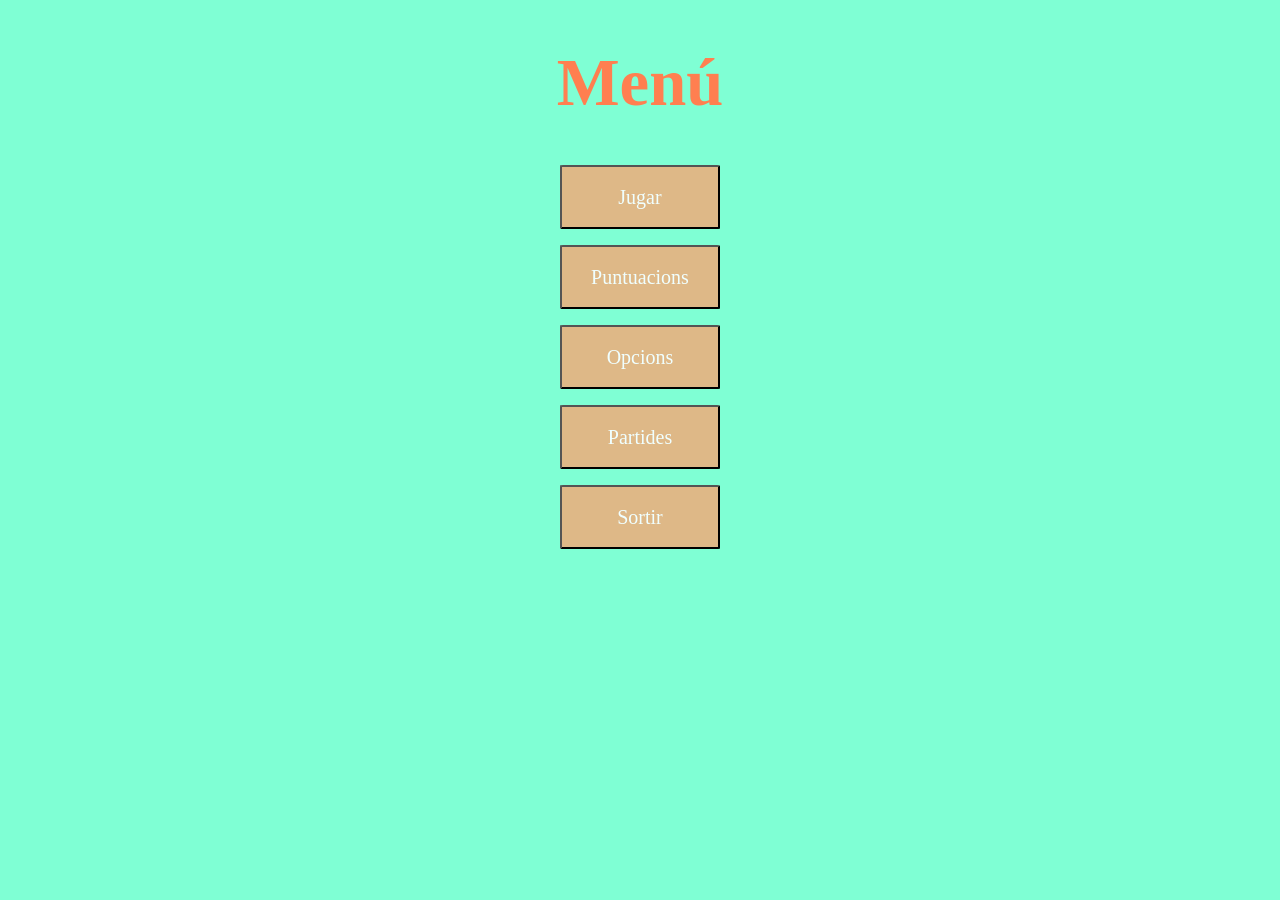
==== index.html @ db8f29a5 "Closes #24: pantalla Puntuacions amb top 10" ====
<!DOCTYPE html> 
<html>
	<head>
		<script src="./js/main.js" type="module"></script>
		<link rel="stylesheet" 
			href="./styles/main.css">
		<title> Memory - Menú </title>
	</head>
	<body>
		<h1 id="title">Menú</h1>
		<button id="play" class="center"> Jugar </button>
		<button id="scores" class="center"> Puntuacions </button>
		<button id="options" class="center"> Opcions </button>
		<button id="saves" class="center"> Partides </button>
		<button id="exit" class="center"> Sortir </button>
	</body>
</html>
---- styles/main.css ----
#title, .center{
	display: block;
	margin-left: auto;
	margin-right: auto;
}

button.center{
	background-color:burlywood;
	color:azure;
	font-size: 15pt;
	font-family:'Times New Roman', Times, serif;
	width: 10rem;
	height: 4rem;
	border-radius: 2%;
	margin-top: 1rem;
}

button.center:hover{
	background-color:aqua;
}

button.center:active{
	background-color:cadetblue;
}


#title{
	font-size: 50pt;
	font-family: 'Gill Sans';
	color:coral;
	text-align: center;
}

body{
	background-color: aquamarine;
}
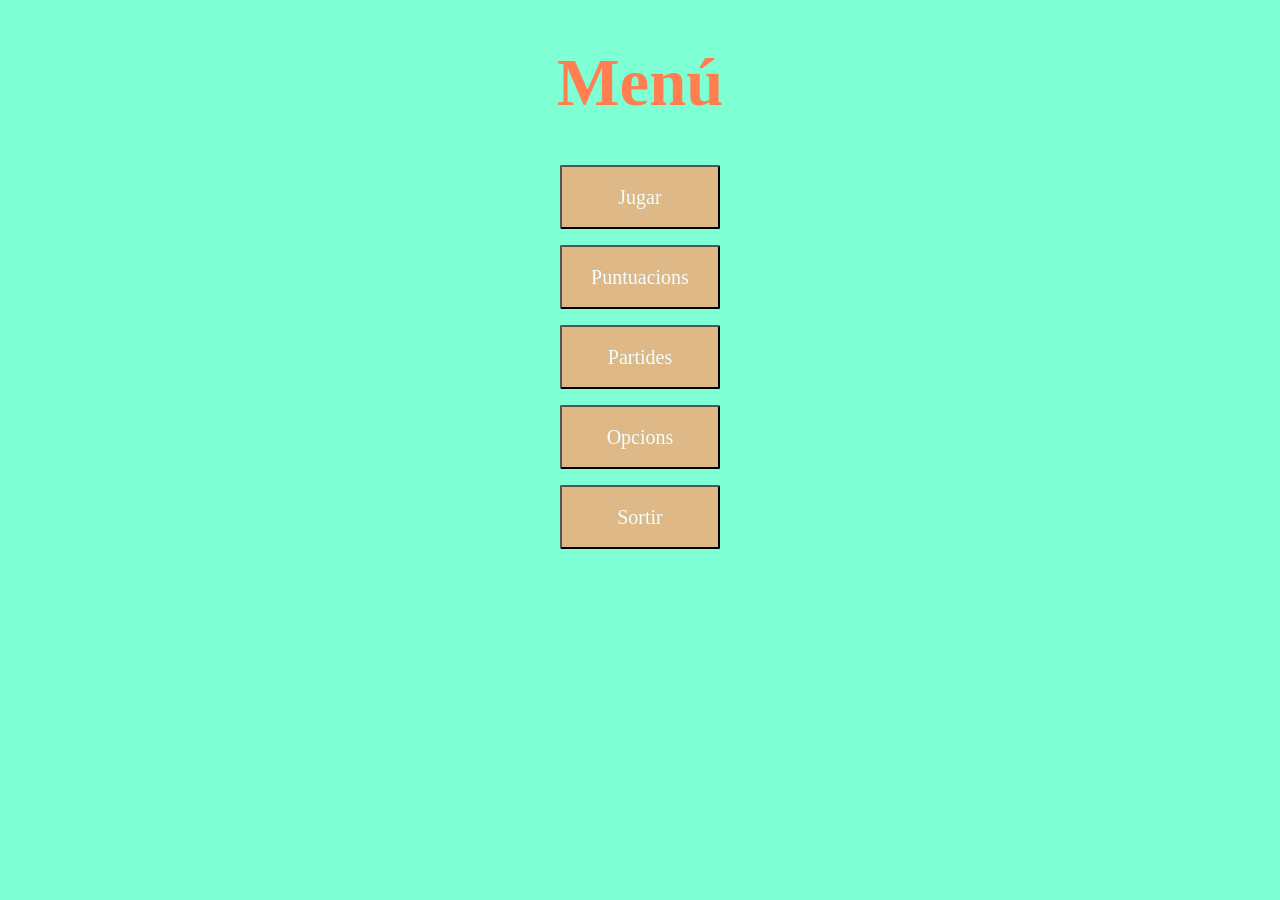
==== commit 71964b73: "fix: correccio carrega partides, neteja de cache i format canvas" ====
--- a/index.html
+++ b/index.html
@@ -10,8 +10,8 @@
 		<h1 id="title">Menú</h1>
 		<button id="play" class="center"> Jugar </button>
 		<button id="scores" class="center"> Puntuacions </button>
+		<button id="saves" class="center"> Partides </button>
 		<button id="options" class="center"> Opcions </button>
-		<button id="saves" class="center"> Partides </button>
 		<button id="exit" class="center"> Sortir </button>
 	</body>
 </html>
--- a/styles/main.css
+++ b/styles/main.css
@@ -23,6 +23,12 @@
 	background-color:cadetblue;
 }
 
+.botons-container {
+	display: flex;
+    justify-content: center;
+    gap: 20px;
+    margin-top: 15px;
+}
 
 #title{
 	font-size: 50pt;
@@ -33,4 +39,4 @@
 
 body{
 	background-color: aquamarine;
-}+}
